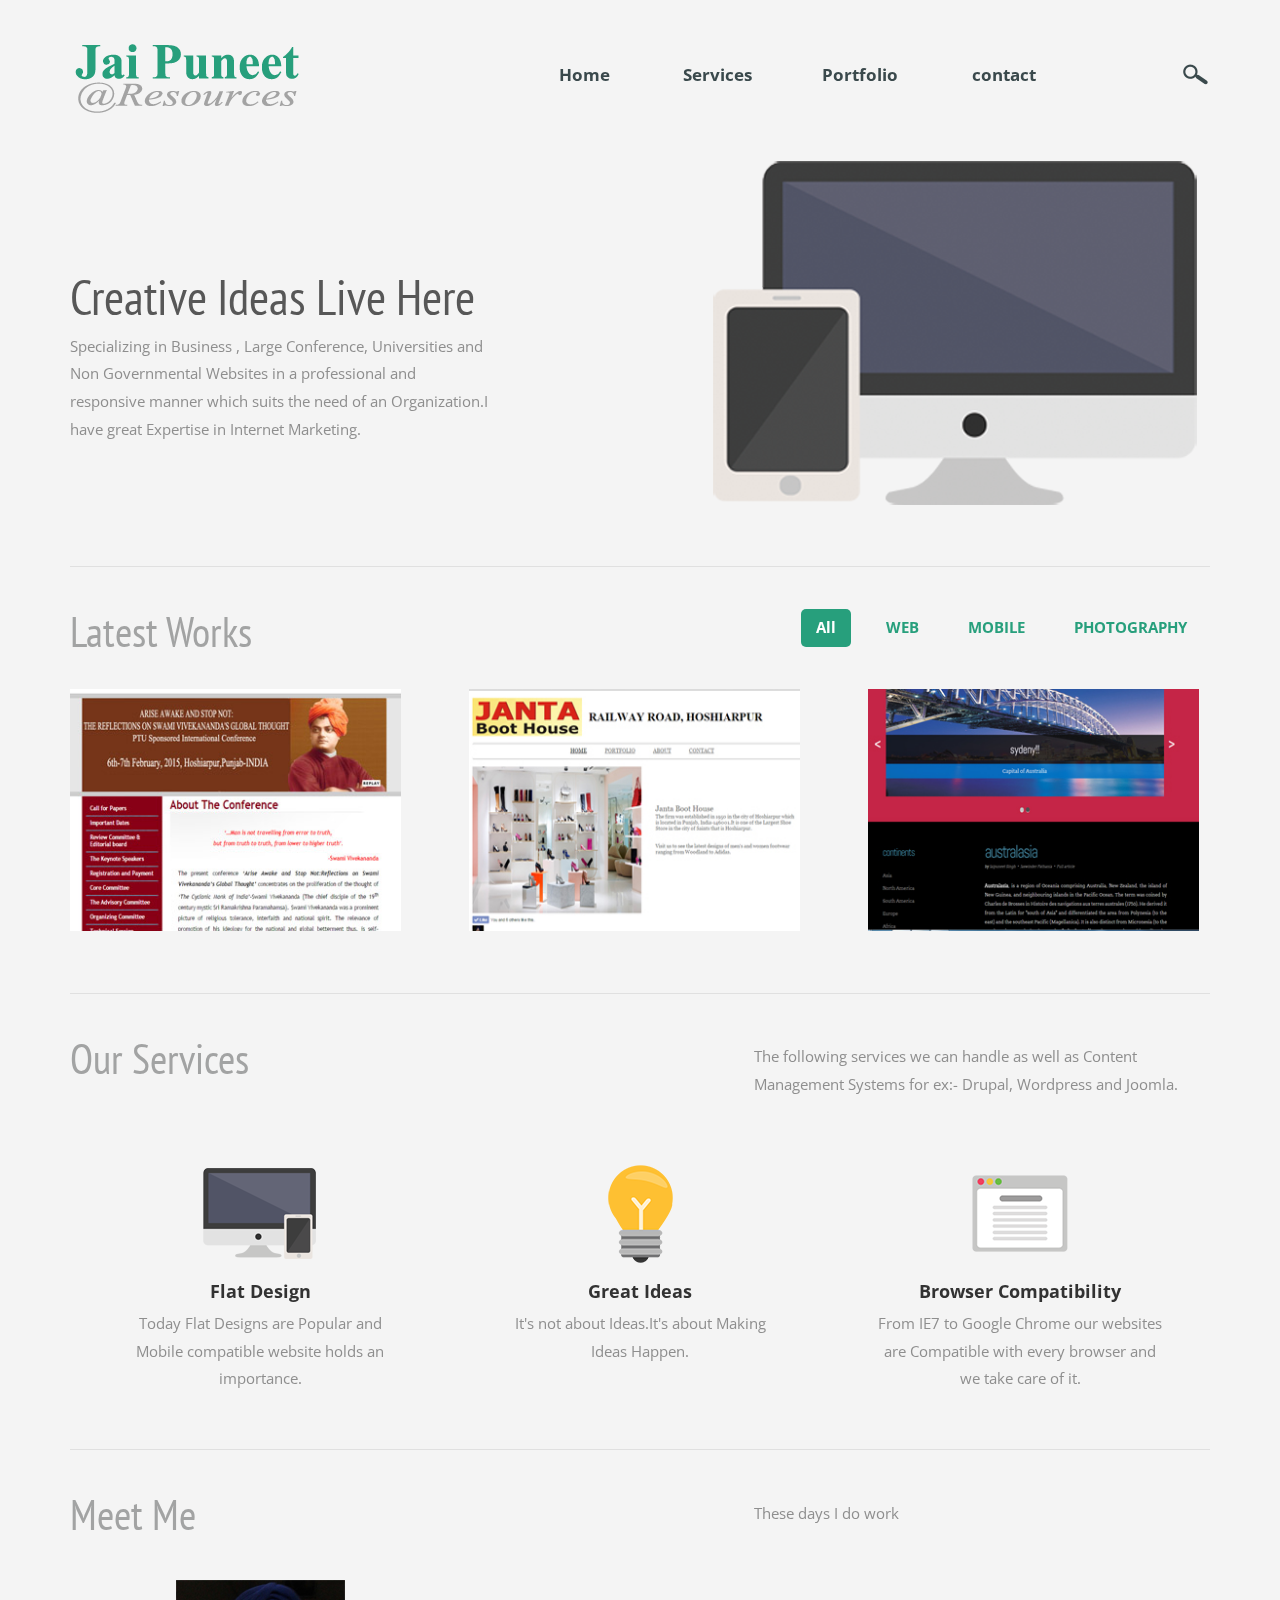
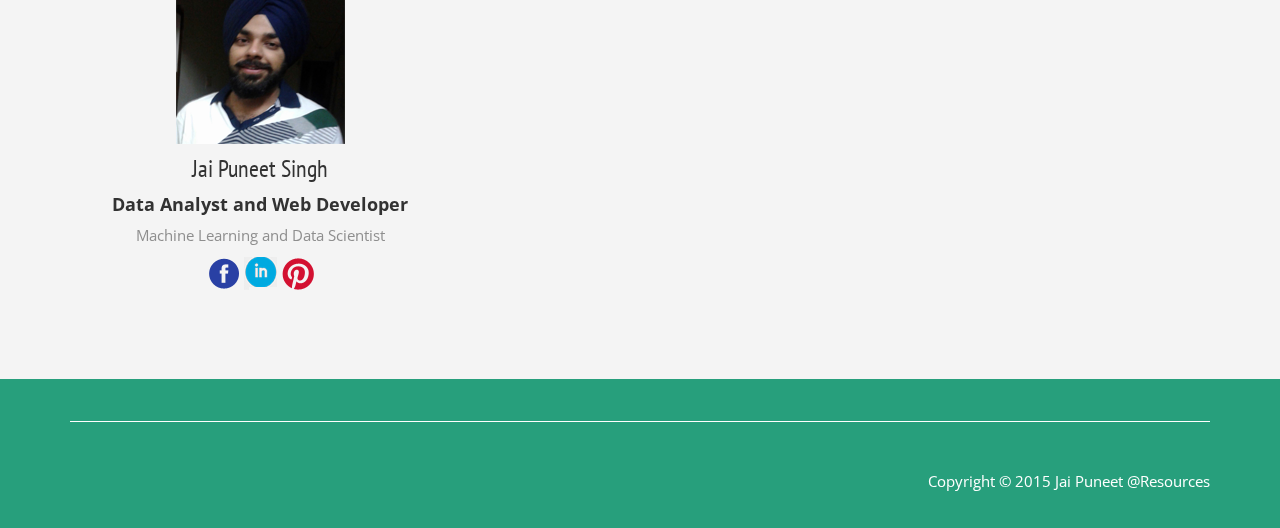
==== index.html @ f698bae9 "Personal Website" ====
<!--
Designed and Developed By: Jai Puneet Singh
-->
<!DOCTYPE html>
<html>
<head>
<title>	My Website| Jai Puneet Singh</title>
<link href="css/bootstrap.css" rel="stylesheet" type="text/css" media="all" />
<link rel="stylesheet" href="css/animate.css" type="text/css" media="all"/>
<!-- jQuery (necessary for Bootstrap's JavaScript plugins) -->
<script src="js/jquery.min.js"></script>
<!-- Custom Theme files -->
<!--theme-style-->
<link href="css/style.css" rel="stylesheet" type="text/css" media="all" />	
<!--//theme-style-->
<meta name="viewport" content="width=device-width, initial-scale=1">
<meta http-equiv="Content-Type" content="text/html; charset=utf-8" />
<meta name="keywords" content="JP Website" />
<script type="application/x-javascript"> addEventListener("load", function() { setTimeout(hideURLbar, 0); }, false); function hideURLbar(){ window.scrollTo(0,1); } </script>
<!--fonts-->
<link href='http://fonts.googleapis.com/css?family=Open+Sans:400,300,600,700,800' rel='stylesheet' type='text/css'>
<link href='http://fonts.googleapis.com/css?family=PT+Sans+Narrow:400,700' rel='stylesheet' type='text/css'>
<!--//fonts-->
<script type="text/javascript" src="js/move-top.js"></script>
<script type="text/javascript" src="js/easing.js"></script>
				<script type="text/javascript">
					jQuery(document).ready(function($) {
						$(".scroll").click(function(event){		
							event.preventDefault();
							$('html,body').animate({scrollTop:$(this.hash).offset().top},1000);
						});
					});
					</script>

</head>
<body>
<!--header-->
	<div class="header" id="home">
		<div class="container">	
			<div class="logo">
				<h1><a href="index.html"><img src="images/logo.png" alt=""></a></h1>
			</div>
			<div class="header-bottom">
				<div class="top-nav">
					<span class="menu"> </span>
					<ul>
						<li  ><a href="#home" class="scroll">Home</a></li>
						<li><a href="#services" class="scroll"> Services</a></li>
						<li><a href="#portfolio" class="scroll">Portfolio </a></li>
						<li><a href="contact.html">contact</a></li>
					</ul>
					<!--script-->
				<script>
					$("span.menu").click(function(){
						$(".top-nav ul").slideToggle(500, function(){
						});
					});
			</script>
				</div>
			 <!-- start search-->
			<div class="search-box">
			   <div id="sb-search" class="sb-search">
				  <form>
					 <input class="sb-search-input" placeholder="Enter your search term..." type="search" name="search" id="search">
					 <input class="sb-search-submit" type="submit" value="">
					 <span class="sb-icon-search"> </span>
				  </form>
			    </div>
			 </div>
			 <!----search-scripts---->
			 <script src="js/classie.js"></script>
			 <script src="js/uisearch.js"></script>
			   <script>
				 new UISearch( document.getElementById( 'sb-search' ) );
			   </script>
				<!----//search-scripts---->
			
			<div class="clearfix"> </div>
		</div>
		<div class="clearfix"> </div>
		</div>
	</div>
	<!---->
	
	<div class="container">		
		<div class="banner">
			<div class="banner-matter">
				<h2 class="animated bounceInUp">Creative Ideas Live Here</h2>
				<p class="animated bounceInUp">Specializing in Business , Large Conference, Universities and Non Governmental Websites in a professional and responsive manner which suits the need of an Organization.I have great Expertise in Internet Marketing.</p>		
			 </div>
			<div class="tv">
				<img class="img-responsive" src="images/tv.png" alt="">
			</div>
				 <div class="clearfix"> </div>
		</div>
	</div>
	<!---->
	<div class="container">	
	<div class="works" id="portfolio">
			<div class=" port-top">									
				<h3 class="port">Latest Works</h3>
					<ul id="filters">
						<li class="active"><span class="filter " data-filter="app card icon set sit web">All</span></li>
						<li><span class="filter" data-filter="app">WEB</span></li>
						<li><span class="filter" data-filter="card"> MOBILE </span></li>
						<li><span class="filter" data-filter="icon"> PHOTOGRAPHY</span></li>
						
					</ul>
					<div class="clearfix"> </div>
				</div>
					<div id="portfoliolist">
					<div class="portfolio app mix_all" data-cat="app" style="display: inline-block; opacity: 1;">
						<div class="portfolio-wrapper ">		
							<a href="images/pi.jpg" class="b-link-stripe b-animate-go">
						    <img class="img-responsive" src="images/pi.jpg" alt=""  /> 
								<div class="b-wrapper">
									<h2 class="b-animate b-from-left ">	
										<span>Photo</span>									
										<button>View photo</button>
									</h2>
								</div>
						</a>																			
						</div>
					</div>				
					<div class="portfolio icon mix_all" data-cat="icon" style="display: inline-block; opacity: 1;">
						<div class="portfolio-wrapper">		
							<a href="images/pi1.jpg" class="b-link-stripe b-animate-go">
						    <img class="img-responsive" src="images/pi1.jpg" alt=""  />
						   	<div class="b-wrapper" class="b-link-stripe b-animate-go">
									<h2 class="b-animate b-from-left ">	
										<span>Photo</span>									
										<button>View photo</button>
									</h2>
								</div>
						</a>	
							
		                </div>
					</div>		
					<div class="portfolio card mix_all" data-cat="card" style="display: inline-block; opacity: 1;">
						<div class="portfolio-wrapper">		
							<a href="images/pi2.jpg" class="b-link-stripe b-animate-go">
						     <img class="img-responsive" src="images/pi2.jpg"  alt="" />
						     <div class="b-wrapper">
									<h2 class="b-animate b-from-left ">	
										<span>Photo</span>									
										<button>View photo</button>
									</h2>
								</div>
						</a>	
							
		                </div>
					</div>				
										
					<div class="clearfix"> </div>
					</div>	
			<!-- Script for gallery Here -->
				<script type="text/javascript" src="js/jquery.mixitup.min.js"></script>
					<script type="text/javascript">
					$(function () {
						
						var filterList = {
						
							init: function () {
							
								// MixItUp plugin
								// http://mixitup.io
								$('#portfoliolist').mixitup({
									targetSelector: '.portfolio',
									filterSelector: '.filter',
									effects: ['fade'],
									easing: 'snap',
									// call the hover effect
									onMixEnd: filterList.hoverEffect()
								});				
							
							},
							
							hoverEffect: function () {
							
								// Simple parallax effect
								$('#portfoliolist .portfolio').hover(
									function () {
										$(this).find('.label').stop().animate({bottom: 0}, 200, 'easeOutQuad');
										$(this).find('img').stop().animate({top: -30}, 500, 'easeOutQuad');				
									},
									function () {
										$(this).find('.label').stop().animate({bottom: -40}, 200, 'easeInQuad');
										$(this).find('img').stop().animate({top: 0}, 300, 'easeOutQuad');								
									}		
								);				
							
							}
				
						};
						
						// Run the show!
						filterList.init();
					});	
					</script>
			<!-- Gallery Script Ends -->
			</div>
		</div>
			<!---->
		<div class="container">	
			<div class="service" id="services">
				<div class=" service-top">									
					<h3 class="ser">Our Services</h3>
					<p class="sed">The following services we can handle as well as Content Management Systems for ex:- Drupal, Wordpress and Joomla. </p>
					<div class="clearfix"> </div>
				</div>
				<div class=" services-grid">
					<div class="col-md-4 service-grid">
						<a href="single.html"><img class="img-responsive" src="images/s1.png" alt=" "></a>
						<h5>Flat Design</h5>
						<p>Today Flat Designs are Popular and Mobile compatible website holds an importance.</p>
					</div>
					<div class="col-md-4 service-grid">
						<a href="single.html"><img class="img-responsive" src="images/s2.png" alt=" "></a>
						<h5>Great Ideas</h5>
						<p>It's not about Ideas.It's about Making Ideas Happen.</p>
					</div>
					<div class="col-md-4 service-grid">
						<a href="single.html"><img class="img-responsive" src="images/s3.png" alt=" "></a>
						<h5>Browser  Compatibility</h5>
						<p>From IE7 to Google Chrome our websites are Compatible with every browser and we take care of it.</p>
					</div>		
				<div class="clearfix"> </div>
			</div>
		</div>
	</div>
			<!---->
		<div class="container">
			<div class="meet">
				<div class=" team-top">									
					<h3 class="team">Meet Me</h3>
					<p class="sit">These days I do work </p>
					<div class="clearfix"> </div>
				</div>
				<div class=" team-grid">
					<div class="col-md-4 grid-team">
						<a href="single.html"><img class="img-responsive" src="images/me.png" alt=" "></a>
						<h4>Jai Puneet Singh</h4>
						<h5>Data Analyst and Web Developer</h5>
						<p>Machine Learning and Data Scientist</p>
						<ul class="social-in">
								<li><a href="www.facebook.com/jaipuneetsingh"><i> </i></a></li>						
								<li><a href="https://in.linkedin.com/pub/jaipuneet-singh/56/664/b8b"><i class="thumblr"> </i></a></li>
								<li><a href="#"><i class="pin"> </i></a></li>
								
							</ul>
					</div>
					
							
				<div class="clearfix"> </div>
			</div>
		</div>
	</div>
			<!---->
			<div class="footer" >
			    <div class="container">
					
								
				    			
						  					
										
						
						
			<div class="footer-bottom">
				<p class="footer-class">Copyright © 2015 Jai Puneet @Resources</p>
				<div class="clearfix"></div>
			</div>						
		</div>
		 <script type="text/javascript">
						$(document).ready(function() {
							/*
							var defaults = {
					  			containerID: 'toTop', // fading element id
								containerHoverID: 'toTopHover', // fading element hover id
								scrollSpeed: 1200,
								easingType: 'linear' 
					 		};
							*/
							
							$().UItoTop({ easingType: 'easeOutQuart' });
							
						});
					</script>
				<a href="#" id="toTop" style="display: block;"> <span id="toTopHover" style="opacity: 1;"> </span></a>

	</div>
</body>
</html>
---- css/style.css ----
body{
	background:#f4f4f4;
	font-family: 'Open Sans', sans-serif;	
}
body a{
	transition: 0.5s all;
	-webkit-transition: 0.5s all;
	-o-transition: 0.5s all;
	-moz-transition: 0.5s all;
	-ms-transition: 0.5s all;
}
ul{
	padding: 0;
	margin: 0;
}

h1,h2,h3,h4,h5,h6,label,p{
	margin:0;	
}
.header {
	padding-top: 3em;
}
.logo,.top-nav{
	float: left;
}
.top-nav {
	padding: 1.5em 0 0;
}
.header-bottom{
	float:right;
	width:60%;
}
.top-nav ul li {
	display:inline-block;
}
.top-nav ul li a {
	position: relative;
	display: inline-block;
	outline: none;
	color: #3a494c;
	text-decoration: none;
	font-weight: 700;
	font-size: 1.2em;
	margin: 0 1em;
}
.top-nav ul li a:hover,
.top-nav ul li a:focus {
	outline: none;
}
/* Effect 1: Brackets */
.top-nav ul li a::before,
.top-nav ul li a::after {
	display: inline-block;
	opacity: 0;
	-webkit-transition: -webkit-transform 0.3s, opacity 0.2s;
	-moz-transition: -moz-transform 0.3s, opacity 0.2s;
	transition: transform 0.3s, opacity 0.2s;
}

.top-nav ul li a::before {
	margin-right: 10px;
	content: '[';
	-webkit-transform: translateX(20px);
	-moz-transform: translateX(20px);
	transform: translateX(20px);
}
.top-nav ul li a::after {
	margin-left: 10px;
	content: ']';
	-webkit-transform: translateX(-20px);
	-moz-transform: translateX(-20px);
	transform: translateX(-20px);
}
.top-nav ul li a:hover::before,
.top-nav ul li a:hover::after,
.top-nav ul li a:focus::before,
.top-nav ul li a:focus::after {
	opacity: 1;
	-webkit-transform: translateX(0px);
	-moz-transform: translateX(0px);
	transform: translateX(0px);
}
.top-nav span.menu:before{
	content: url(../images/menu.png)no-repeat 0px 0px;
	cursor:pointer;	
	width:100%;
}
.top-nav span.menu{
	display: none;
}
/*--responsive media-quries--*/
@media(max-width:768px){
.top-nav ul{
	display: none;
	position:absolute;
	width:100%;
	z-index: 9999;
	left: 0%;
	margin:2em 0em;
	background:#181f21;
	top:5em;
}
.top-nav span.menu{
	display: block;
	width:100%;
	position:relative;
	text-align: right;
}
.top-nav ul li{
	display: block;
	float:none;
	padding: 1em 0.8em;
	text-align: center;
}
.top-nav ul li a,.top-nav ul li.active a{
	color:#fff;
	padding: 0;
}
.top-nav ul li a:hover{
	color:#279f7c;
}
}
.search-box {
	position: relative;
}
.sb-search {
	position: absolute;
	top:20px;
	right:0px;
	width: 0%;
	min-width: 30px;
	height: 28px;
	float: right;
	overflow: hidden;
	-webkit-transition: width 0.3s;
	-moz-transition: width 0.3s;
	transition: width 0.3s;
	-webkit-backface-visibility: hidden;
}
.sb-search-input {
	position: absolute;
	top: 0;
	right: 0px;
	border: none;
	outline: none;
	background: #279f7c;
	width: 60%;
	height: 28px;
	margin: 0;
	z-index: 10;
	padding: 5px 10px;
	font-size: 13px;
	color: #ffffff;
}
.sb-search-input::-webkit-input-placeholder {
	color: #ffffff;
}
.sb-search-input:-moz-placeholder {
	color: #ffffff;
}
.sb-search-input::-moz-placeholder {
	color: #efb480;
}
.sb-search-input:-ms-input-placeholder {
	color: #ffffff;
}
.sb-icon-search,.sb-search-submit  {
	width:30px;
	height:28px;
	display: block;
	position: absolute;
	right: 0;
	top: 0;
	padding: 0;
	margin: 0;
	line-height: 45px;
	text-align: center;
	cursor: pointer;
}
.sb-search-submit {
	background: #279f7c url('../images/search.png') no-repeat 0px -4px;
	-ms-filter: "progid:DXImageTransform.Microsoft.Alpha(Opacity=0)"; /* IE 8 */
    filter: alpha(opacity=0); /* IE 5-7 */
  	color: transparent;
	border: none;
	outline: none;
	z-index: -1;
	-webkit-appearance: none;
}
.sb-icon-search {
	color: #FFF;
	background:#F4F4F4 url('../images/search.png') no-repeat 0px -4px;
	z-index: 90;
}
/* Open state */
.sb-search.sb-search-open,.no-js .sb-search {
	width:100%;
}
.sb-search.sb-search-open .sb-search-submit,.no-js .sb-search .sb-search-submit {
	z-index: 90;
	}

/*----*/
.banner {
	padding: 2em 0;
}
.banner-matter{
	float:left;
	padding: 9em 0 0;
	width: 46%;
}
.banner-matter h2{
	color:#575757;
	font-family: 'PT Sans Narrow', sans-serif;
	font-size:3.5em;
}
.banner-matter p{
	color:#8e8e8e;
	font-size: 1.1em;
	line-height: 1.8em;
	width: 80%;
	padding: 0.5em 0 0;
}
.tv{
	float:right;
}
/*----*/
.port{
	float:left;
	color:#a2a3a3;
	font-family: 'PT Sans Narrow', sans-serif;
	font-size:3em;
}
.works,.service,.meet {
	border-top: 1px solid #E0E0E0;
}
.works{
	padding: 3em 0 2em;
}
#filters {
	list-style: none;
	float:right;
}
#filters li {
	display:inline-block;
	display: -webkit-inline-box;
	display: -moz-inline-box;
	display: -o-inline-box;
	display: -ms-inline-box;
}
#filters li span {
	display: block;
	padding: 8px 15px;
	text-decoration: none;
	color: #279f7c;
	font-size: 1.1em;
	transition: 0.5s all;
	-webkit-transition: 0.5s all;
	-o-transition: 0.5s all;
	-moz-transition: 0.5s all;
	-ms-transition: 0.5s all;
	font-weight:700;
	margin: 0 0.5em;
	cursor:pointer;
}
#filters li span:hover ,#filters li.active span {
	color: #fff;
	background:#279f7c;
	border-radius:5px;
}
#portfoliolist .portfolio {
	-webkit-box-sizing: border-box;
	-moz-box-sizing: border-box;
	-o-box-sizing: border-box;
	width: 29%;
	display: none;
	float: left;
	overflow: hidden;
	margin: 3% 6% 3% 0;
}
#portfoliolist .portfolio:nth-child(3),#portfoliolist .portfolio:nth-child(6){
	margin-right:0;
}
div#portfoliolist {
	padding: 0px 0px;
}	
.portfolio-wrapper {
	overflow:hidden;
	position: relative !important;
	cursor:pointer;
}
.portfolio-wrapper p{
	color:#000;
	font-size:1.1em;
	padding:1em 0;
}
.portfolio-wrapper span.arrow{
	background: url(../images/arrow.png) no-repeat 0px 0px;
	width: 49px;
	height: 26px;
	display: inline-block;
	position: absolute;
	bottom: 50px;
left: 114px;
}
.portfolio img {
	max-width:100%;
	transition: all 300ms!important;
	-webkit-transition: all 300ms!important;
	-moz-transition: all 300ms!important;
}
.portfolio .label {
	position: absolute;
	width: 100%;
	height:40px;
	bottom:-40px;
}
.portfolio .label-bg {
	background: #22B4B8;
	width: 100%;
	height:100%;
	position: absolute;
	top:0;
	left:0;
}
.portfolio .label-text {
	color:#fff;
	position: relative;
	z-index:500;
	padding:5px 8px;
}		
.portfolio .text-category {
	display:block;
	font-size:9px;
	font-size: 12px;
	text-transform:uppercase;
}
/*-----------------------------------------------------------------------------------*/
.b-link-stripe{
	position:relative;
	display:inline-block;
	vertical-align:top;
	font-weight: 300;
	overflow:hidden;
	width: 100%;
}
.b-link-stripe .b-wrapper{
	position:absolute;
	width:100%;
	height:100%;
	top:0;
	left:0;
	text-align:center;
	color:#ffffff;
	overflow:hidden;
}

/*-----------------------------------------------------------------------------------*/
/*	Animation effects
/*-----------------------------------------------------------------------------------*/
.b-animate-go{
	text-decoration:none;
}
.b-animate{
	transition: all 0.5s;
	-moz-transition: all 0.5s;
	-ms-transition: all 0.5s;
	-o-transition: all 0.5s;
	-webkit-transition: all 0.5s;
	visibility: hidden;
	font-size:1.1em;
	font-weight:700;
}
.b-animate img{
	margin-top: 4%;
	display: -webkit-inline-box;
}
.b-animate span{
	display:block;
	font-size: 2em;
	text-transform: uppercase;
	padding-top: 2.8em;
	display: block;
	font-weight: 500;
}
.b-animate button{
	background: #000;
	padding: 0.9em 1.8em;
	color: #fff;
	text-transform: uppercase;
	font-size: 0.875em;
	border: none;
	border-radius: 0.3em;
	margin: 0.8em auto;
	transition: 0.5s all;
	-webkit-transition: 0.5s all;
	-moz-transition: 0.5s all;
	-ms-transition: 0.5s all;
	-o-transition: 0.5s all;
	outline: none;
}
/* lt-ie9 */
.b-animate-go:hover .b-animate{
	visibility:visible;
}
.b-from-left{
	position: relative;
	left: -100%;
	background:rgba(39, 159, 124, 0.6);
	background-size: 100% 100%;
	top: 0px;
	margin: 0;
	min-height: 241px;
}
.b-animate-go:hover .b-from-left{
	left:0;
}
/*----*/
.ser{
	float:left;
	color:#a2a3a3;
	font-family: 'PT Sans Narrow', sans-serif;
	font-size:3em;
}
.sed{
	float:right;
	color:#8e8e8e;
	font-size: 1.1em;
	line-height: 1.8em;
	width: 40%;
	padding: 0.5em 0 0;
}
.service-grid h5{
	color:#323232;
	font-size:1.3em;
	font-weight: 700;
	padding: 0.5em 0;
}
.services-grid{
	text-align:center;
	padding: 4em 0;
 }
.service-grid img{
	margin:0 auto;	
 }
.service-grid p{
	color:#8e8e8e;
	font-size:1.1em;
	line-height:1.8em;
	width: 83%;
	margin:0 auto;
}
.service-top{
	padding-top:3em;
}
/*----*/
.team{
	float:left;
	color:#a2a3a3;
	font-family: 'PT Sans Narrow', sans-serif;
	font-size:3em;
}
.sit{
	float:right;
	color:#8e8e8e;
	font-size: 1.1em;
	line-height: 1.8em;
	width: 40%;
	padding: 0.5em 0 0;
	
}
.grid-team h4{
	color:#323232;
	font-size:1.7em;
	font-family: 'PT Sans Narrow', sans-serif;	
	padding: 0.5em 0;
}
.grid-team h5{
	color:#323232;
	font-size:1.3em;
	font-weight:700;
}
.team-grid{
	text-align:center;
	padding: 3em 0;
 }
.grid-team img{
 margin:0 auto;	
 }
.grid-team p{
	color:#8e8e8e;
	font-size:1.1em;
	line-height:1.8em;
	width: 80%;
	margin:0 auto;
	padding: 0.5em 0;
}
ul.social-in li{
	display:inline-block;
}
ul.social-in li a i{
	width: 33px;
	height: 33px;
	background: url(../images/img-sprite.png) -6px -2px no-repeat;
	display: inline-block;
	transition: 0.5s all;
	-webkit-transition: 0.5s all;
	-o-transition: 0.5s all;
	-moz-transition: 0.5s all;
	-ms-transition: 0.5s all;
}
ul.social-in li a i.thumblr{
	background-position:-42px -4px;
}
ul.social-in li a i.pin{
	background-position:-79px -4px;
}
ul.social-in li a i:hover{
	background-position:-6px -42px;
}
ul.social-in li a i.thumblr:hover{
	background-position:-42px -44px;
}
ul.social-in li a i.pin:hover{
	background-position:-79px -44px;
}
.team-top {
    padding-top: 3em;
}
.meet {
	padding: 0 0 3em;
}
/*---*/
.blog {
	padding: 2em 0 4em;
}
.blog-top p {
	font-size: 1.1em;
	line-height: 1.7em;
	color:#8e8e8e;
	margin: 0.5em 0 1em;
}
a.read {
	text-decoration: none;
	font-size: 1.2em;
	padding: 0.5em 1em;
	color: #fff;
	background: #279f7c;
	border-radius: 5px;
}
a.read:hover {
	color: #fff;
	background: #68C9AC;
}
.top-blog {
	padding: 1em 0px;
}
/*--contact--*/
.contact-inline p{
	font-size:1em;
	color:#8e8e8e;
	line-height: 1.8em;
}
.contact-inline p span{
	text-decoration:underline;
	color:#333;
	cursor:pointer;
}
.contact-inline p span:hover{
	text-decoration:none;
}
p.your-para,p.message-para{
	color: #8e8e8e;
	margin: 0;
}
p.message-para{
	padding: 0 1em;
}
 .contact-inline h5 ,.map h5,.contact-grid h5{
	color: #5f5f5f;
	margin-bottom: 0.5em;
	font-size: 1.7em;
	margin-top: 0px;
}
.contact-non {
	padding: 2em 0px;
}
.map iframe{
	width:100%;
	border:none;
	min-height:200px;
}
.contact-page {
	padding: 3em 0 4em;
}
.contact-grid input[type="text"],.contact-grid textarea{
	width: 100%;
	padding: 1em;
	margin: 1em 0;
	background: #fff;
	outline:none;
	border: none;
	-webkit-appearance: none;
	font-size: 1em;
}
.contact-grid textarea{
	resize:none;
}
.send-in input[type="submit"]{
	width: 100%;
	font-size: 1.5em;
	background: #1f6551;
	padding: 0.6em 1em;
	text-align: center;
	color: #fff;
	border: none;
	outline:none;
	-webkit-appearance: none;
}
.send-in input[type="submit"]:hover{
	background:#86e5c9;
	transition: 0.5s all;
	-webkit-transition: 0.5s all;
	-o-transition: 0.5s all;
	-moz-transition: 0.5s all;
	-ms-transition: 0.5s all;
}
.contact-inline p a {
	text-decoration: underline;
	color: #333;
}
.contact-inline p a:hover {
	text-decoration: none;
}
/*--single--*/
.artical-links{
	padding: 10px 0px;
	border:1px dashed rgba(0, 0, 0, 0.61);
	border-left: none;
	margin-top: 5px;
	border-right: none;
}
.artical-links ul li{
	display:inline-block;
}
.artical-links ul li:last-child{
	float:right;
}
.artical-links ul li a span{
	vertical-align:top;
}
.artical-links ul li small{
	background:url(../images/img-sprite.png)no-repeat -345px -18px;
	width: 20px;
	height: 20px;
	display: inline-block;
	margin-right:3px;
}
.artical-links ul li small.admin{
	background-position:-375px -18px;
}
.artical-links ul li small.no{
	background-position:-401px -18px;
}
.artical-links ul li small.posts{
	background-position:-428px -18px;
}
.artical-links ul li small.link{
	background-position:-453px -19px;
}
.artical-links ul li a{
	color: #000;
	padding-left: 20px;
}
.artical-links ul li a:hover{
	text-decoration:underline;
}
.artical-content h3{
	color: #000;
	text-align: left;
	text-transform: uppercase;
	padding: 15px 0px;
	font-size: 1.5em;
}
.artical-content p{
	color: #8e8e8e;
	padding: 13px 0px;
	font-size:1.1em;
	line-height: 1.7em;
}
/*---comment-box----*/
.table-form{
	width:100%;
}
.table-form form input[type="text"]{
	border:none;
	outline: none;
	padding: 1em;
	margin-top: 23px;
	color: #000;
	overflow: hidden;
	width: 40%;
	display: block;	
	font-size: 1em;
}
.table-form textarea{
	padding: 1em;
	margin-top: 25px;
	outline:none;
	color:#000;
	border: none;
	width:60%;
	height:135px;
	resize: none;
	font-size: 1em;
}
.table-form input[type="submit"] {
	background: #1f6551;
	text-transform: uppercase;
	color: #fff;
	font-size: 1.2em;
	display: block;
	outline: none;
	border: none;
	font-weight: 700;
	padding: 0.4em 1em;
	margin: 0.8em 0 0;
}
.table-form input[type="submit"]:hover{
	background:#86e5c9;
	transition: 0.5s all;
	-webkit-transition: 0.5s all;
	-o-transition: 0.5s all;
	-moz-transition: 0.5s all;
	-ms-transition: 0.5s all;
}
.artical-commentbox h3,.comment-grid-top h3{
	color: #000;
	text-align: left;
	text-transform: none;
	padding-top: 14px;
	margin: 0;
	font-size: 1.6em;
}	
.top-comment-left{
	float: left;
	width: 13%;
}
.top-comment-right{
	float: left;
	width:84%;
	margin-left:1em;
}
.top-comment-right ul{
	padding: 0;
	margin: 0;
}
.top-comment-right ul li{
	display: inline-block;
	color: #000;
	padding: 0.3em;
}
.top-comment-right ul li a{
	text-decoration: none;
	font-size: 1.1em;
	color: #30BC93;
	transition: 0.5s all;
	-webkit-transition: 0.5s all;
	-o-transition: 0.5s all;
	-moz-transition: 0.5s all;
	-ms-transition: 0.5s all;
}
.top-comment-right ul li a:hover{
	color: #000;
}
.top-comment-right p{
	color: #000;
	font-size:1em;
	margin: 0;
}
.top-comment-right ul li span.left-at{
	font-size: 1.2em;
}
.top-comment-right ul li span.right-at{
	font-size: 1em;
}
.comments-top-top {
	margin: 1.5em 0;
	background: #eee;
	padding: 2em;
	width: 70%;
}
.single-page-artical {
	padding: 2em 0 4em;
}
/*-- footer --*/
.footer {
    background:#279f7c;
	padding:3em 0em 0;
}
.footer-top {
	padding-bottom: 2em;
}
.twitter h4{
	font-size:2em;
	color:#fff;
	font-family: 'PT Sans Narrow', sans-serif;
}
.twitter-in {
	padding: 2em 0 0;
}			
.twitter-in p ,.twitter-in span {
	font-size:1.1em;
	color:#86e5c9;
	line-height: 1.8em;
	display:block;
}
.contact form input[type="text"],.contact  form textarea  {
	padding: 9px 20px;
	width: 100%;
	border: none;
	outline: none;
	margin-bottom: 0.8em;
	font-size: 1em;
	color: #a3a3a3;
	border-radius: 5px;
}
.contact  form textarea {
	resize:none;
	margin-bottom:0.5em;
}
.contact form input[type="submit"] {
	background:#1f6551;
	color: #fff;
	font-size: 1.2em;
	display: block;
	outline: none;
	border: none;
	font-weight:700;
	border-radius:10px;
	padding:0.4em 1em;
}
.contact form input[type="submit"]:hover{
	background:#86e5c9;
	transition: 0.5s all;
	-webkit-transition: 0.5s all;
	-o-transition: 0.5s all;
	-moz-transition: 0.5s all;
	-ms-transition: 0.5s all;
}
.submit{
	float:right;
}
.contact {
	padding: 2em 0 0;
}
.twitter-in a{
	text-decoration: none;
	color: #fff;
	font-size: 1em;
}
.twitter-in a:hover{
	color: #86E5C9;
}
/*---*/
ul.box-in {
	width: 63%;
	padding: 2em 0 0;
}
.box-in li{
	display:inline-block;
}
.box-in li a{
	width: 60px;
	height: 60px;
	background: #86e5c9;
	display: block;
	border-radius: 10px;
	margin: 5px;
}
.box-in li a:hover{
	background:#1f6551 url(../images/se.png) no-repeat 0px 0px ;
}
/*----*/
ul.social{
	float:left;
}
ul.social li{
	display:inline-block;
}
ul.social li a i{
	width: 42px;
	height: 42px;
	background: url(../images/img-sprite.png) -135px -3px no-repeat;
	display: inline-block;
	transition: 0.5s all;
	-webkit-transition: 0.5s all;
	-o-transition: 0.5s all;
	-moz-transition: 0.5s all;
	-ms-transition: 0.5s all;
}
ul.social li a i.facebook{
	background-position:-186px -3px;
}
ul.social li a i.html{
	background-position:-238px -3px;
}
ul.social li a i.dot{
	background-position:-292px -3px;
}
ul.social li a i:hover{
	background-position:-135px -53px;
}
ul.social li a i.facebook:hover{
	background-position:-186px -53px;
}
ul.social li a i.html:hover{
	background-position:-238px -53px;
}
ul.social li a i.dot:hover{
	background-position:-292px -53px;
}
.footer-class{
	float:right;
	color:#fff;
	font-size:1.1em;
	padding-top: 0.9em;
}
.footer-bottom {
	border-top: 1px solid #fff;
	padding: 2.5em 0;
}
.footer-class a{
	text-decoration: none;
	color: #86E5C9;
}
.footer-class a:hover{
	color:#fff;
}
#toTop {
	display: none;
	text-decoration: none;
	position: fixed;
	bottom: 25px;
	right: 10px;
	overflow: hidden;
	width: 52px;
	height: 52px;
	border: none;
	text-indent: 100%;
	background: url('../images/up.png') no-repeat 0px 0px;
}
/*--responsive--*/
@media(max-width:1440px){
}
@media(max-width:1366px){
}
@media(max-width:1280px){
}
@media(max-width:1024px){
ul.box-in {
	width: 77%;
}
.top-nav ul li a {
	margin: 0 0.3em;
}
.banner-matter {
	padding: 8em 0 0;
}
.sed,.sit {
	width: 47%;
}
.b-animate span {
	padding-top: 1.8em;
}
}
@media(max-width:768px){
.header-bottom {
	width: 53%;
}
.tv {
	width: 50%;
}
.banner-matter h2 {
	font-size: 2.5em;
}
.banner-matter {
	padding: 5em 0 0;
}
#filters li span {
	font-size: 1em;
	margin: 0;
}
.sed, .sit {
	width: 61%;
	padding:0;
}
ul.box-in {
	width: 38%;
}
.b-animate span {
	padding-top: 1.2em;
}
.header {
	padding-top: 2em;
}
.top-nav {
	padding: 0.8em 0 0;
}
.sb-search {
	top: 14px;
}
.services-grid {
	padding: 1em 0 3em;
}
.team-grid {
	padding: 1em 0 3em;
}
.grid-team {
	padding-bottom: 1em;
}
.team-grid {
	padding: 1em 0;
}
.blog-top {
	padding: 0em 0 2em;
}
.blog-top img{
	margin:0 auto;
}
.top-blog {
	text-align: center;
	padding:0;
}
.blog {
	padding: 2em 0 2em;
}
.contact-inline {
	padding: 0 0 1em;
}
.contact-grid {
	padding: 0;
}
.contact-page {
	padding: 2em 0;
}
.twitter {
	padding: 0 0 1em;
}
.top-comment-right {
	width: 81%;
}
.top-comment-left {
	width: 12%;
}
.comments-top-top {
	width: 100%;
}
.artical-content p {
	height: 200px;
	overflow: hidden;
}
.table-form form input[type="text"] {
	width: 50%;
}
.sb-search-input {
	width: 85%
}
}
@media(max-width:640px){
.banner-matter h2 {
	font-size: 2em;
}
.banner-matter {
	padding: 4em 0 0;
}
.port,.ser,.team {
	font-size: 2em;
}
#filters li span {
	font-size:0.9em;
	padding: 6px 10px;
}
.b-animate span {
	padding-top: 1.4em;
	font-size:1.2em;
}
.b-animate button {
	padding: 0.7em 1em;
	font-size: 0.8em;
}
.banner-matter p {
	font-size: 1em;
	line-height: 1.7em;
	height: 58px;
	overflow: hidden;
}
}
@media(max-width:480px){
.search-box {
	display: none;
}
.top-nav{
	float:none;
}
.header-bottom {
	width: 10%;
}
.banner-matter h2 {
	font-size: 1.5em;
}
.port ,#filters{
	float: none;
}
#filters {
	padding: 0.5em 0 0;
}
.works {
	padding: 1.5em 0;
}
#portfoliolist .portfolio {
	width: 48%;
	margin: 3% 3% 0% 0;
}
#portfoliolist .portfolio:nth-child(3)  {
	margin-right: 3%;
}
#portfoliolist .portfolio:nth-child(2),
#portfoliolist .portfolio:nth-child(4),
#portfoliolist .portfolio:nth-child(6){
	margin-right:0;
}
.b-animate span {
	padding-top: 2.8em;
}
.sed ,.sit{
	font-size: 1em;
	line-height: 1.7em;
	height: 50px;
	overflow: hidden;
}
ul.box-in {
	width: 65%;
}
ul.social,.footer-class {
	float: none;
}
.footer-bottom{
	text-align:center;
}
.banner-matter {
	padding: 2em 0 0;
}
p.info{
	height: 72px;
	overflow: hidden;
}
.top-comment-left {
	width: 17%;
}
.top-comment-right {
	width: 76%;
}
.top-comment-right p {
	height: 43px;
	overflow: hidden;
}
.table-form form input[type="text"] {
	width: 65%;
}
.table-form textarea {
	width: 80%;
}
.artical-links ul li a {
	padding-left: 10px;
}
}
@media(max-width:320px){
.banner-matter {
	padding: 1em 0 0;
	width:53%;
}
.tv {
	width: 46%;
}
.banner-matter p {
	font-size: 0.9em;
	line-height: 1.5em;
	height: 45px;
}
.banner-matter h2 {
	font-size: 1.2em;
}
.logo{
	width: 71%;
}
.logo img{
	width:100%;
}
.banner {
	padding: 1em 0;
}
.port, .ser, .team {
	font-size: 1.4em;
}
#filters li span {
	font-size: 0.7em;
}
.b-animate span {
	padding-top: 1.3em;
	font-size:1em;
}
.b-animate button {
	padding: 0.6em 0.8em;
	font-size: 0.7em;
}
.sed, .sit {
	font-size: 0.9em;
	line-height: 1.5em;
	height: 32px;
	overflow: hidden;
	width: 55%;
}
.service-grid h5 {
	font-size: 1.1em;
}
.service-grid p {
	font-size: 0.9em;
	line-height: 1.6em;
}
.services-grid {
	padding: 1em 0 2em;
}
.grid-team h4 {
	font-size: 1.4em;
}
.grid-team h5 {
	font-size: 1.1em;
}
.grid-team p {
	font-size: 0.9em;
	line-height: 1.6em;
}
.meet {
	padding: 0 0 0em;
}
.twitter h4 {
	font-size: 1.5em;
}
.twitter-in {
	padding: 0.5em 0 0;
}
.twitter-in p, .twitter-in span{
	font-size: 0.9em;
}
ul.box-in {
	width: 87%;
	padding:1em 0 0;
}
.footer-class {
	font-size: 0.9em;
}
.footer-bottom {
	padding: 1.5em 0;
}
.footer-top {
	padding-bottom: 1em;
}
.contact form input[type="submit"] {
	font-size: 1em;
}
.footer {
	padding: 2em 0em 0;
}
.contact {
	padding: 1em 0 0;
}
.blog-top p {
	font-size: 0.9em;
	line-height: 1.7em;
	height: 65px;
	overflow: hidden;
}
a.read {
	font-size: 1em;
}
.blog {
	padding: 1em 0 0em;
}
.contact-inline h5, .map h5, .contact-grid h5 {
	font-size: 1.3em;
}
.map iframe {
	min-height: 100px;
}
.contact-inline p {
	font-size: 0.9em;
}
.send-in input[type="submit"] {
	font-size: 1.1em;
}
.contact-page {
	padding: 1em 0 0;
}
.artical-content h3 {
	font-size: 1em;
}
.artical-content p {
	height: 123px;
	font-size:0.9em;
}
.artical-links ul li a span {
	font-size: 0.8em;
}
.artical-links ul li a {
	padding-left: 0px;
}
.artical-commentbox h3, .comment-grid-top h3 {
	font-size: 1.4em;
}
.comments-top-top {
	padding: 1em;
}
.top-comment-right ul li span.left-at {
	font-size: 0.9em;
}
.top-comment-right ul li span.right-at {
	font-size: 0.8em;
}
.top-comment-right ul li a {
	font-size: 1em;
}
.top-comment-right ul li {
	padding:0;
}
.table-form form input[type="text"],.table-form textarea {
	width: 100%;
	padding: 0.8em;
}
.table-form input[type="submit"] {
	font-size: 1em;
}
.single-page-artical {
	padding: 1em 0 2em;
}
.grid-team img {
	width: 53%;
}
}
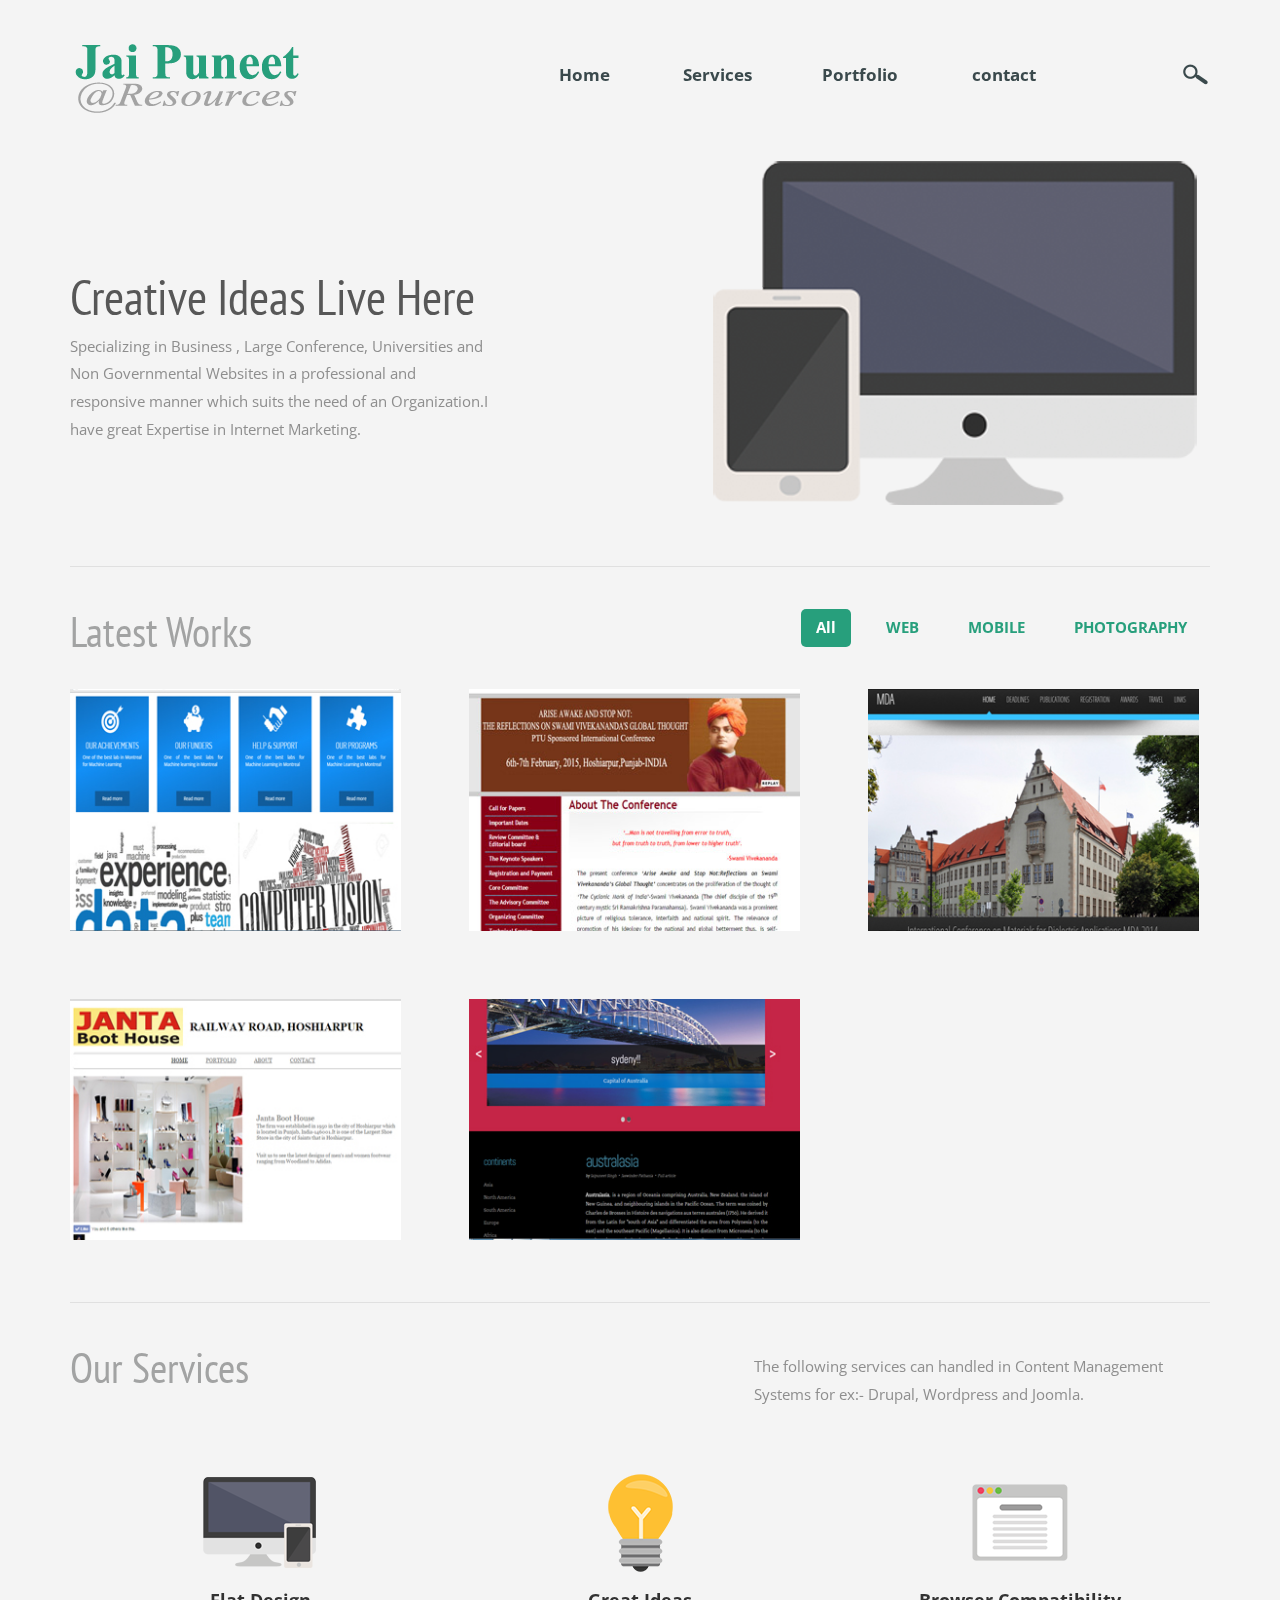
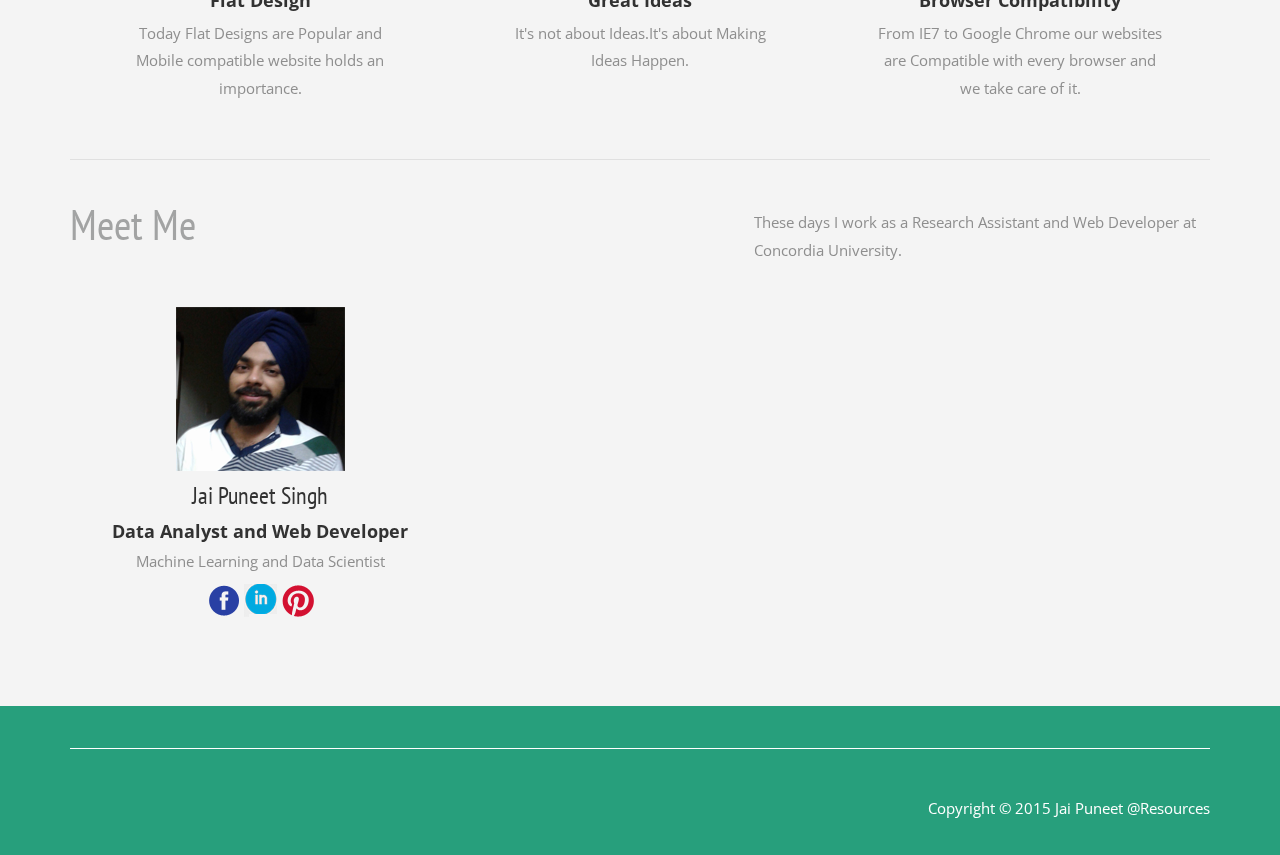
==== commit b14152fa: "Personal_Page" ====
--- a/index.html
+++ b/index.html
@@ -107,8 +107,22 @@
 						
 					</ul>
 					<div class="clearfix"> </div>
-				</div>
+			</div>
 					<div id="portfoliolist">
+					<div class="portfolio app mix_all" data-cat="app" style="display: inline-block; opacity: 1;">
+						<div class="portfolio-wrapper ">		
+							<a href="images/pi66.jpg" class="b-link-stripe b-animate-go">
+						    <img class="img-responsive" src="images/pi6.jpg" alt=""  /> 
+								<div class="b-wrapper">
+									<h2 class="b-animate b-from-left ">	
+										<span>Photo</span>									
+										<button>View photo</button>
+									</h2>
+								</div>
+						</a>																			
+						</div>
+					</div>	
+					
 					<div class="portfolio app mix_all" data-cat="app" style="display: inline-block; opacity: 1;">
 						<div class="portfolio-wrapper ">		
 							<a href="images/pi.jpg" class="b-link-stripe b-animate-go">
@@ -121,7 +135,23 @@
 								</div>
 						</a>																			
 						</div>
-					</div>				
+					</div>	
+
+					<div class="portfolio app mix_all" data-cat="app" style="display: inline-block; opacity: 1;">
+						<div class="portfolio-wrapper ">		
+							<a href="images/pi77.jpg" class="b-link-stripe b-animate-go">
+						    <img class="img-responsive" src="images/pi7.jpg" alt=""  /> 
+								<div class="b-wrapper">
+									<h2 class="b-animate b-from-left ">	
+										<span>Photo</span>									
+										<button>View photo</button>
+									</h2>
+								</div>
+						</a>																			
+						</div>
+					</div>	
+
+					
 					<div class="portfolio icon mix_all" data-cat="icon" style="display: inline-block; opacity: 1;">
 						<div class="portfolio-wrapper">		
 							<a href="images/pi1.jpg" class="b-link-stripe b-animate-go">
@@ -135,10 +165,13 @@
 						</a>	
 							
 		                </div>
-					</div>		
+					</div>
+
+					
+					
 					<div class="portfolio card mix_all" data-cat="card" style="display: inline-block; opacity: 1;">
 						<div class="portfolio-wrapper">		
-							<a href="images/pi2.jpg" class="b-link-stripe b-animate-go">
+							<a href="images/pi22.jpg" class="b-link-stripe b-animate-go">
 						     <img class="img-responsive" src="images/pi2.jpg"  alt="" />
 						     <div class="b-wrapper">
 									<h2 class="b-animate b-from-left ">	
@@ -205,22 +238,22 @@
 			<div class="service" id="services">
 				<div class=" service-top">									
 					<h3 class="ser">Our Services</h3>
-					<p class="sed">The following services we can handle as well as Content Management Systems for ex:- Drupal, Wordpress and Joomla. </p>
+					<p class="sed">The following services can handled in Content Management Systems for ex:- Drupal, Wordpress and Joomla. </p>
 					<div class="clearfix"> </div>
 				</div>
 				<div class=" services-grid">
 					<div class="col-md-4 service-grid">
-						<a href="single.html"><img class="img-responsive" src="images/s1.png" alt=" "></a>
+						<a href="#"><img class="img-responsive" src="images/s1.png" alt=" "></a>
 						<h5>Flat Design</h5>
 						<p>Today Flat Designs are Popular and Mobile compatible website holds an importance.</p>
 					</div>
 					<div class="col-md-4 service-grid">
-						<a href="single.html"><img class="img-responsive" src="images/s2.png" alt=" "></a>
+						<a href="#"><img class="img-responsive" src="images/s2.png" alt=" "></a>
 						<h5>Great Ideas</h5>
 						<p>It's not about Ideas.It's about Making Ideas Happen.</p>
 					</div>
 					<div class="col-md-4 service-grid">
-						<a href="single.html"><img class="img-responsive" src="images/s3.png" alt=" "></a>
+						<a href="#"><img class="img-responsive" src="images/s3.png" alt=" "></a>
 						<h5>Browser  Compatibility</h5>
 						<p>From IE7 to Google Chrome our websites are Compatible with every browser and we take care of it.</p>
 					</div>		
@@ -233,12 +266,12 @@
 			<div class="meet">
 				<div class=" team-top">									
 					<h3 class="team">Meet Me</h3>
-					<p class="sit">These days I do work </p>
+					<p class="sit">These days I work as a Research Assistant and Web Developer at Concordia University. </p>
 					<div class="clearfix"> </div>
 				</div>
 				<div class=" team-grid">
 					<div class="col-md-4 grid-team">
-						<a href="single.html"><img class="img-responsive" src="images/me.png" alt=" "></a>
+						<a href="#"><img class="img-responsive" src="images/me.png" alt=" "></a>
 						<h4>Jai Puneet Singh</h4>
 						<h5>Data Analyst and Web Developer</h5>
 						<p>Machine Learning and Data Scientist</p>
